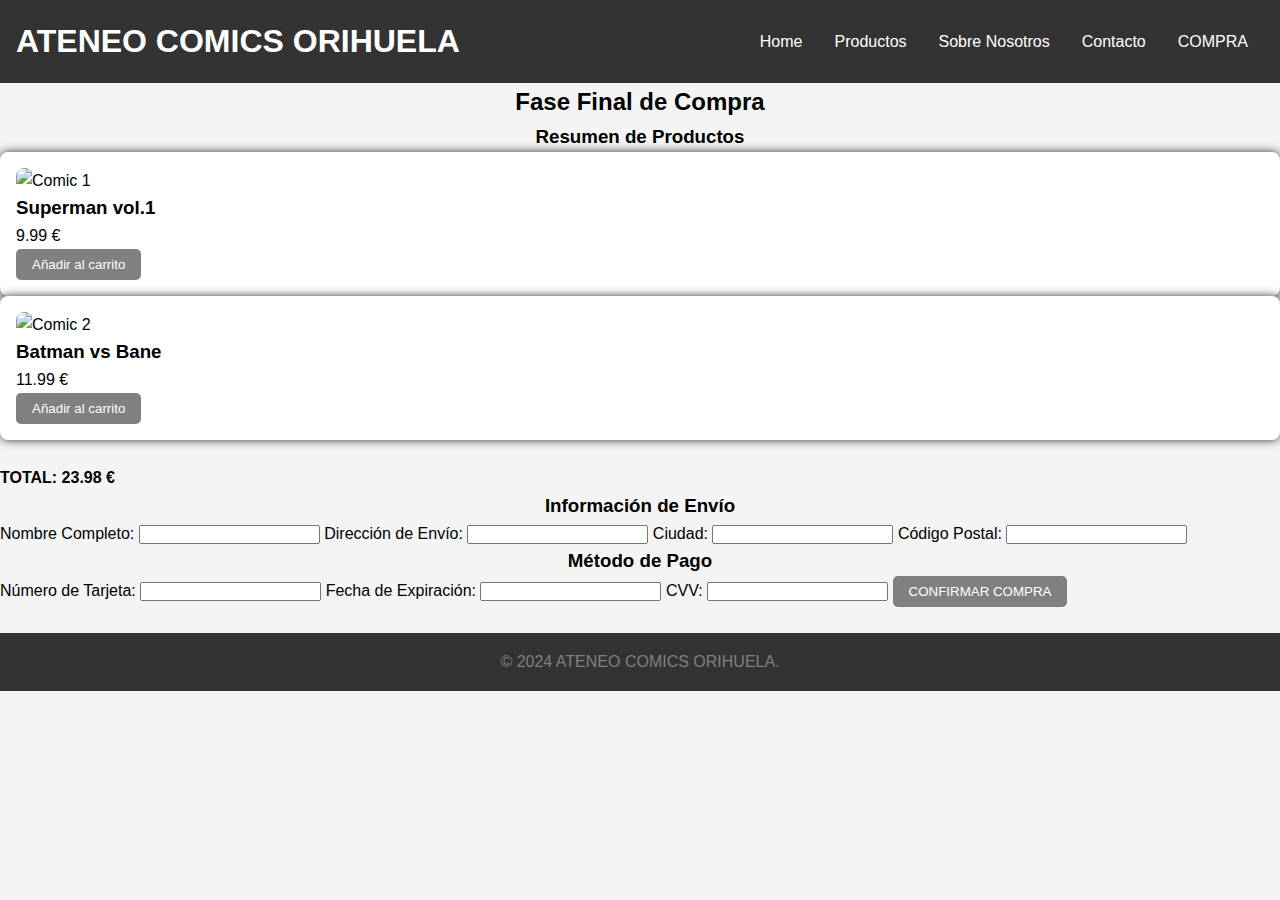
==== compra.html @ ba8be353 "Add files via upload" ====
<!DOCTYPE html>
<html lang="en">
<head>
    <meta charset="UTF-8">
    <meta name="viewport" content="width=device-width, initial-scale=1.0">
    <title>Fase Final de Compra - Tienda de Cómics</title>
    <link rel="stylesheet" href="styles.css">
</head>
<body>
    <header>
        <nav>
            <h1>ATENEO COMICS ORIHUELA</h1>
            <ul>
                <li><a href="index.html">Home</a></li>
                <li><a href="productos.html">Productos</a></li>
                <li><a href="sobre-nosotros.html">Sobre Nosotros</a></li>
                <li><a href="contacto.html">Contacto</a></li>
                <li><a href="compra.html">COMPRA</a></li>
            </ul>
        </nav>
    </header>

    <section id="final-compra">
        <h2 style="text-align: center;">Fase Final de Compra</h2>

        <div class="compra-container">
            <!-- Resumen del pedido -->
            <div class="resumen-pedido">
                <h3 style="text-align: center;">Resumen de Productos</h3>
                <div class="producto">
                    <img src="./images/comic1.jfif" alt="Comic 1" title="Superman vol.1">
                    <h3>Superman vol.1</h3>
                    <p>9.99 €</p>
                    <button title="Añadir al carrito">Añadir al carrito</button>
                </div>
                <div class="producto">
                    <img src="./images/comic2.jfif" alt="Comic 2" title="Batman vs Bane">
                    <h3>Batman vs Bane</h3>
                    <p>11.99 €</p>
                    <button title="Añadir al carrito">Añadir al carrito</button>
                </div>
                <br>
                <p><strong>TOTAL: 23.98 €</strong></p>
            </div>

            <!-- Formulario de envío y pago -->
            <div class="formulario-compra">
                <h3 style="text-align: center;"> Información de Envío</h3>
                <form action="#" method="POST">
                    <label for="nombre">Nombre Completo:</label>
                    <input type="text" id="nombre" name="nombre" required>

                    <label for="direccion">Dirección de Envío:</label>
                    <input type="text" id="direccion" name="direccion" required>

                    <label for="ciudad">Ciudad:</label>
                    <input type="text" id="ciudad" name="ciudad" required>

                    <label for="codigo-postal">Código Postal:</label>
                    <input type="text" id="codigo-postal" name="codigo-postal" required>

                    <h3 style="text-align: center;">Método de Pago</h3>
                    <label for="numero-tarjeta">Número de Tarjeta:</label>
                    <input type="text" id="numero-tarjeta" name="numero-tarjeta" required>

                    <label for="fecha-expiracion">Fecha de Expiración:</label>
                    <input type="text" id="fecha-expiracion" name="fecha-expiracion" required>

                    <label for="cvv">CVV:</label>
                    <input type="text" id="cvv" name="cvv" required>
                    <button type="submit" title="CONFIRMAR COMPRA">CONFIRMAR COMPRA</button>
                </form>
            </div>
        </div>
        <br>
    </section>

    <footer>
        <p>&copy; 2024 ATENEO COMICS ORIHUELA.</p>
    </footer>
</body>
</html>
---- styles.css ----
* {
    margin: 0;
    padding: 0;
    box-sizing: border-box;
}

body {
    font-family: Arial, sans-serif;
    line-height: 1.6;
    background-color: #f4f4f4;
}

header {
    background-color:#333;
    color: #fff;
    padding: 1rem;
}

header nav {
    display: flex;
    justify-content: space-between;
    align-items: center;
}

header nav ul {
    list-style: none;
    display: flex;
}

header nav ul li {
    margin: 0 1rem;
}

header nav ul li a {
    color: #fff;
    text-decoration: none;
}

#banner {
    text-align: center;
    padding: 4rem;
    background-color: #333;
    color: white;
}

#banner h2 {
    font-size: 2.5rem;
}

#productos-destacados {
    padding: 2rem;
    text-align: center;
}

.productos-grid {
    display: grid;
    grid-template-columns: repeat(auto-fill, minmax(200px, 1fr));
    gap: 2rem;
    padding: 2rem;
}

.producto {
    background-color: white;
    padding: 1rem;
    border-radius: 8px;
    box-shadow: 0 0 10px #333;
}

.producto img {
    max-width: 100%;
    border-radius: 8px;
    /* Transición suave para transformación y filtro */
    transition: transform 0.3s ease, filter 0.3s ease; 
}

.producto img:hover {
    /* Agranda la imagen ligeramente */
    transform: scale(1.1); 
    /* Incrementa el brillo */
    filter: brightness(1.2); 
}

button {
    background-color: grey;
    color: white;
    border: none;
    padding: 0.5rem 1rem;
    cursor: pointer;
    border-radius: 5px;
}

button:hover {
    /* Color de fondo al pasar el ratón */
    background-color: #555; 
    color: #fff;
}

footer {
    text-align: center;
    padding: 1rem;
    background-color: #333;
    color: gray;
}

.tooltip {
    visibility: hidden; /* Oculta el tooltip por defecto */
    width: 150px; /* Ancho del tooltip */
    background-color: #333; /* Color de fondo del tooltip */
    color: #fff; /* Color del texto */
    text-align: center; /* Centra el texto */
    border-radius: 5px; /* Bordes redondeados */
    padding: 5px; /* Espaciado interno */
    position: absolute; /* Posiciona el tooltip respecto al producto */
    z-index: 1; /* Asegura que el tooltip esté por encima de otros elementos */
    bottom: 125%; /* Coloca el tooltip arriba del elemento */
    left: 50%; /* Centra horizontalmente */
    margin-left: -75px; /* Compensa el ancho para centrarlo */
    opacity: 0; /* Hace que el tooltip sea invisible */
    transition: opacity 0.3s; /* Transición suave para la aparición */
}
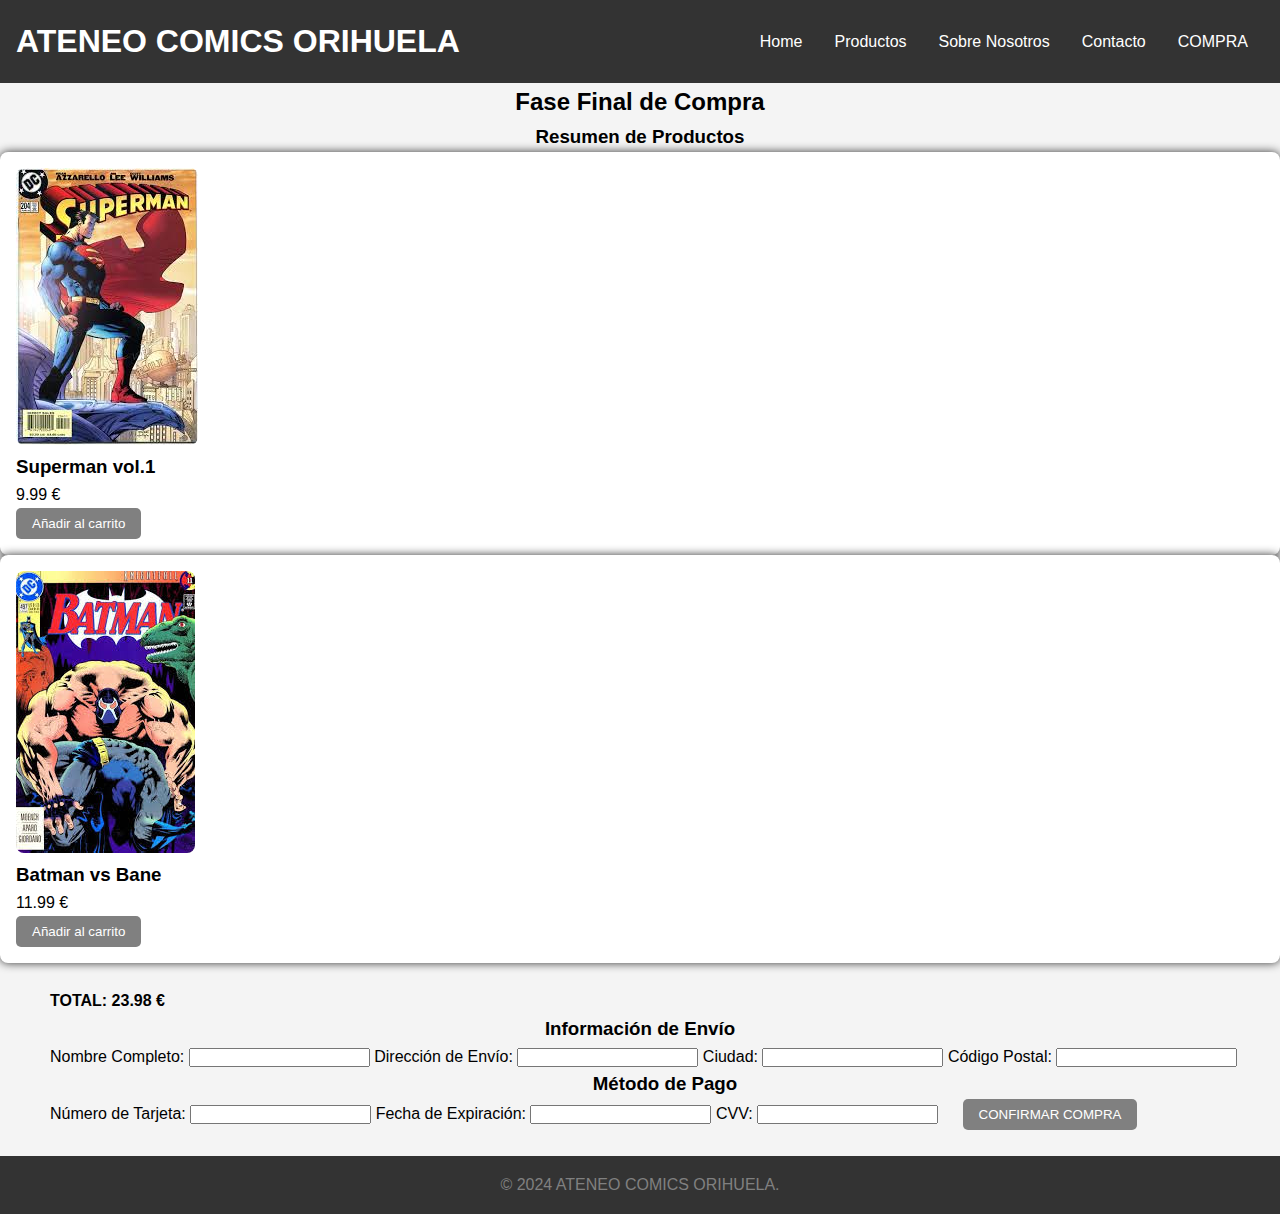
==== commit 5d0014d4: "Padding and margins added" ====
--- a/compra.html
+++ b/compra.html
@@ -40,13 +40,13 @@
                     <button title="Añadir al carrito">Añadir al carrito</button>
                 </div>
                 <br>
-                <p><strong>TOTAL: 23.98 €</strong></p>
+                <p id="total" ><strong>TOTAL: 23.98 €</strong></p>
             </div>
 
             <!-- Formulario de envío y pago -->
             <div class="formulario-compra">
                 <h3 style="text-align: center;"> Información de Envío</h3>
-                <form action="#" method="POST">
+                <form id="formulario" action="#" method="POST">
                     <label for="nombre">Nombre Completo:</label>
                     <input type="text" id="nombre" name="nombre" required>
 
@@ -68,7 +68,7 @@
 
                     <label for="cvv">CVV:</label>
                     <input type="text" id="cvv" name="cvv" required>
-                    <button type="submit" title="CONFIRMAR COMPRA">CONFIRMAR COMPRA</button>
+                    <button id="boton_confirmar" type="submit" title="CONFIRMAR COMPRA">CONFIRMAR COMPRA</button>
                 </form>
             </div>
         </div>
--- a/styles.css
+++ b/styles.css
@@ -102,19 +102,30 @@
     color: gray;
 }
 
-.tooltip {
-    visibility: hidden; /* Oculta el tooltip por defecto */
-    width: 150px; /* Ancho del tooltip */
-    background-color: #333; /* Color de fondo del tooltip */
-    color: #fff; /* Color del texto */
-    text-align: center; /* Centra el texto */
-    border-radius: 5px; /* Bordes redondeados */
-    padding: 5px; /* Espaciado interno */
-    position: absolute; /* Posiciona el tooltip respecto al producto */
-    z-index: 1; /* Asegura que el tooltip esté por encima de otros elementos */
-    bottom: 125%; /* Coloca el tooltip arriba del elemento */
-    left: 50%; /* Centra horizontalmente */
-    margin-left: -75px; /* Compensa el ancho para centrarlo */
-    opacity: 0; /* Hace que el tooltip sea invisible */
-    transition: opacity 0.3s; /* Transición suave para la aparición */
-}+/* padding del texto de la seccion sobre-nosotros */
+#sobre-nosotros{
+    padding-left: 50px;
+}
+
+/* padding del formulario de contacto */
+#contacto{
+    padding-left: 50px;
+}
+
+/* padding del formulario de compra */
+#formulario{
+    padding-left: 50px;
+}
+
+#boton_enviar{
+    margin-left:  20px;
+}
+
+/* Margins de los botones para separarlos del texto */
+#boton_confirmar{
+    margin-left:  20px;
+}
+
+#total {
+    padding-left: 50px;
+}
